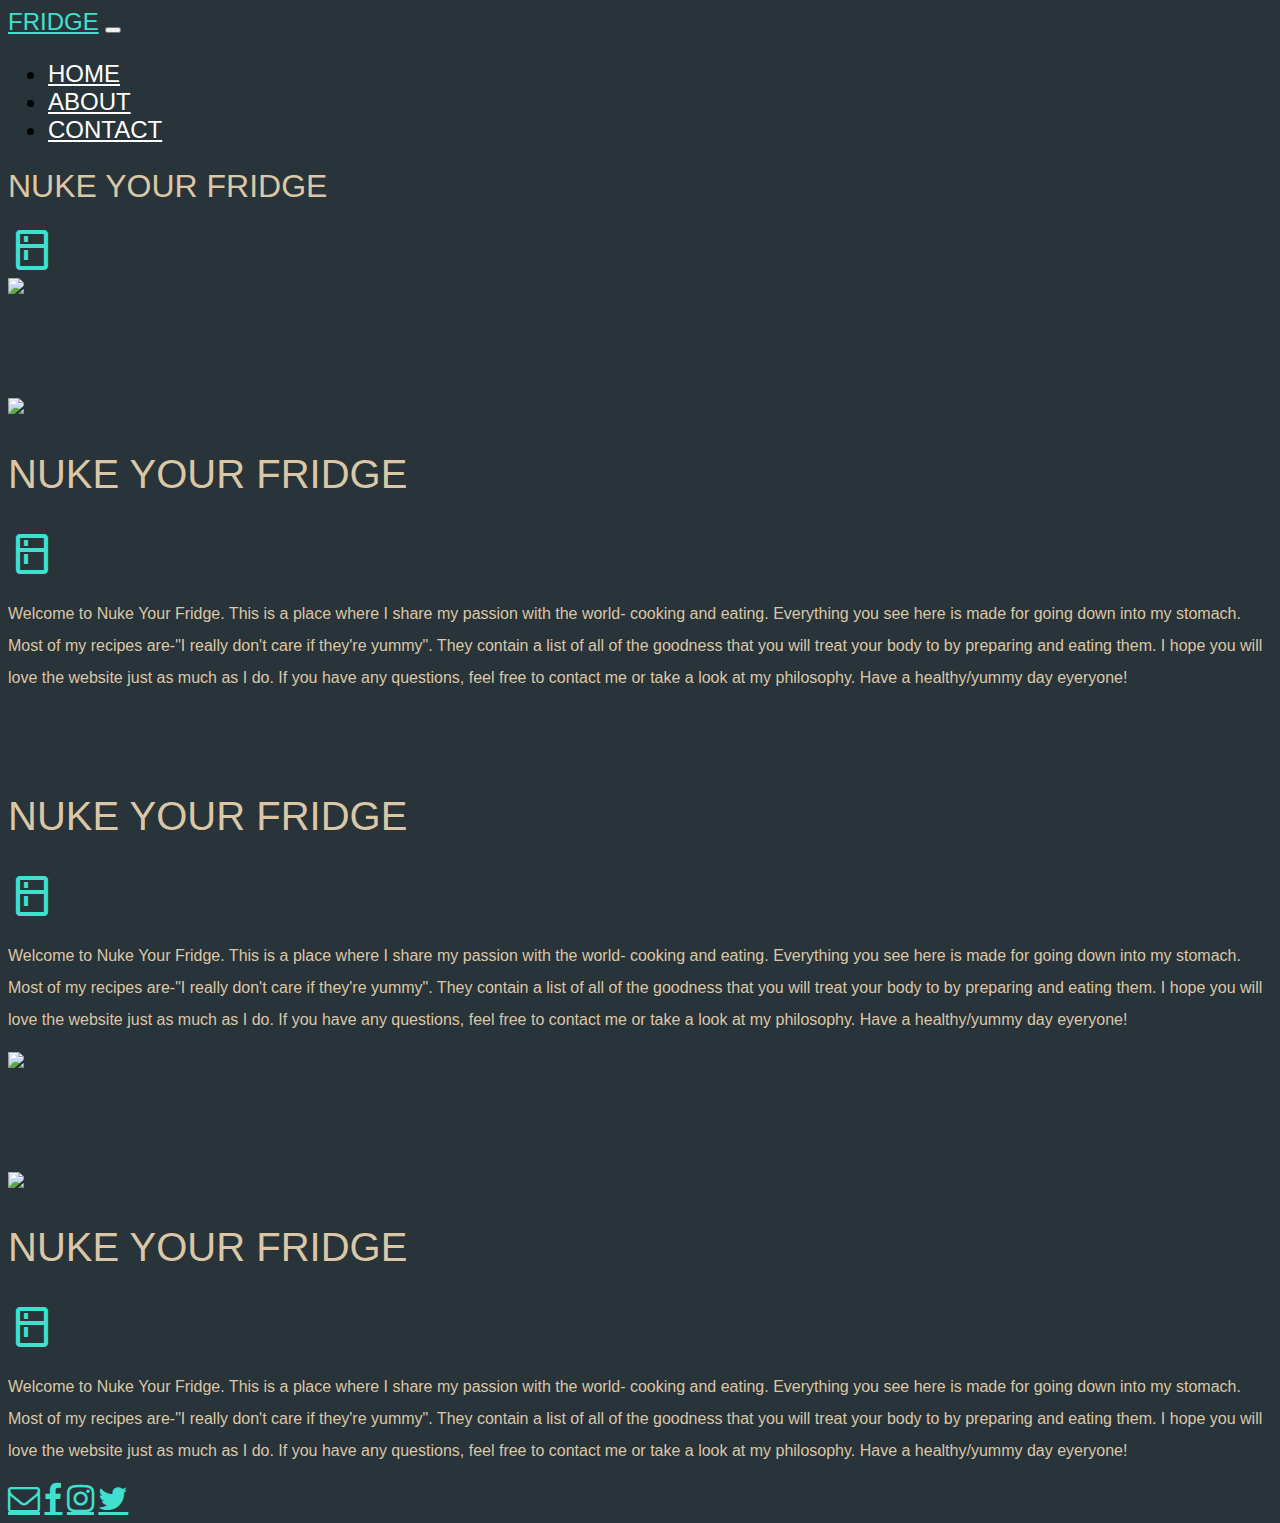
==== Nuke The Fridge/index.html @ 41502413 "Add files via upload" ====
<!DOCTYPE html>
<html>
<head>
    <!-- Google font -->
    <link rel="preconnect" href="https://fonts.gstatic.com">
    <link href="https://fonts.googleapis.com/css2?family=Nunito+Sans:wght@200;300;400;700;800&display=swap" rel="stylesheet">
    <link href="https://fonts.googleapis.com/icon?family=Material+Icons"
      rel="stylesheet">
    <!-- Bootstrap CSS -->
    <link rel="stylesheet" href="https://cdn.jsdelivr.net/npm/bootstrap@4.6.0/dist/css/bootstrap.min.css" integrity="sha384-B0vP5xmATw1+K9KRQjQERJvTumQW0nPEzvF6L/Z6nronJ3oUOFUFpCjEUQouq2+l" crossorigin="anonymous">
    <!-- Custom CSS -->
    <link rel="stylesheet" href="app.css">
    <!-- font awesome -->
    <link rel="stylesheet" href="https://cdnjs.cloudflare.com/ajax/libs/font-awesome/4.7.0/css/font-awesome.min.css">
    <title>Nuke Your Fridge</title>
</head>
<body>
    <nav id="customNav" class="navbar navbar-dark navbar-expand-md py-0 fixed-top">
        <a href="#" class="navbar-brand">FRIDGE</a>
        <button class="navbar-toggler" data-toggle="collapse" data-target="#navLinks" aria-label="Toggle navigation">
        <span class="navbar-toggler-icon"></span>
        </button>
        <div id="navLinks" class="collapse navbar-collapse">
            <ul class="navbar-nav">
                <li class="navbar-item">
                    <a href="" class="nav-link">HOME</a>
                </li>
                <li class="navbar-item">
                    <a href="" class="nav-link">ABOUT</a>
                </li>
                <li class="navbar-item">
                    <a href="" class="nav-link">CONTACT</a>
                </li>
            </ul>
        </div>
    </nav>
    <section class="container-fluid">
        <div class="row align-items-center">
         <div class="col-lg-6 text-center d-none d-lg-block">
            <h1 class="heading text-white">NUKE YOUR FRIDGE</h1>
            <span class="material-icons">kitchen</span>
        </div>
         <div class="col-lg-6 px-0">
             <img class="img-fluid" src="https://images.unsplash.com/photo-1509358271058-acd22cc93898?ixid=MXwxMjA3fDB8MHxwaG90by1wYWdlfHx8fGVufDB8fHw%3D&ixlib=rb-1.2.1&auto=format&fit=crop&w=1050&q=80">
         </div>
        </div>
    </section>

    <section class= "container-fluid">
            <div class="row align-items-center gap">
                <div class="col-md-6 px-0 order-2 order-md-1">
                    <img class="img-fluid" src="https://images.unsplash.com/photo-1547592180-85f173990554?ixid=MXwxMjA3fDB8MHxwaG90by1wYWdlfHx8fGVufDB8fHw%3D&ixlib=rb-1.2.1&auto=format&fit=crop&w=1950&q=80">
                </div>
                <div class="col-md-6 text-center order-1 order-md-2 mb-5 mb-md-0">
                    <div class="row  justify-content-center">
                        <div class="col-10 col-lg-8">
                            <h2 class="d-none d-md-block">NUKE YOUR FRIDGE</h2>
                    <span class="material-icons d-none d-lg-inline">kitchen</span>
                    <p class="lead">
                        Welcome to Nuke Your Fridge. This is a place where I share my passion with the world- cooking and eating. Everything you see here is made for going down into my stomach. Most of my recipes are-"I really don't care if they're yummy". They contain a list of all of the goodness that you will treat your body to by preparing and eating them. I hope you will love the website just as much as I do. If you have any questions, feel free to contact me or take a look at my philosophy. Have a healthy/yummy day eyeryone!
                    </p>
                        </div>
                    </div>
                </div>
            </div>
        <!-- another row -->
            <div class="row align-items-center gap">
                <div class="col-md-6 text-center">
                    <div class="row  justify-content-center">
                        <div class="col-10 col-lg-8 mb-5 mb-md-0">
                            <h2 class="d-none d-md-block">NUKE YOUR FRIDGE</h2>
                    <span class="material-icons d-none d-lg-inline">kitchen</span>
                    <p class="lead">
                        Welcome to Nuke Your Fridge. This is a place where I share my passion with the world- cooking and eating. Everything you see here is made for going down into my stomach. Most of my recipes are-"I really don't care if they're yummy". They contain a list of all of the goodness that you will treat your body to by preparing and eating them. I hope you will love the website just as much as I do. If you have any questions, feel free to contact me or take a look at my philosophy. Have a healthy/yummy day eyeryone!
                    </p>
                        </div>
                    </div>
                </div>
                <div class="col-md-6 px-0">
                    <img class="img-fluid" src="https://images.unsplash.com/photo-1534121222821-9e2e2936f059?ixid=MXwxMjA3fDB8MHxwaG90by1wYWdlfHx8fGVufDB8fHw%3D&ixlib=rb-1.2.1&auto=format&fit=crop&w=1053&q=80">
                </div>
            </div>
            <!-- another row -->
            <div class="row align-items-center gap">
                <div class="col-md-6 px-0 order-2 order-md-1">
                    <img class="img-fluid" src="https://images.unsplash.com/photo-1590701833281-e6283af0948d?ixid=MXwxMjA3fDB8MHxwaG90by1wYWdlfHx8fGVufDB8fHw%3D&ixlib=rb-1.2.1&auto=format&fit=crop&w=1850&q=80">
                </div>
                <div class="col-md-6 text-center order-1 order-md-2 mb-5 mb-md-0">
                    <div class="row  justify-content-center">
                        <div class="col-10 col-lg-8">
                            <h2 class="d-none d-md-block">NUKE YOUR FRIDGE</h2>
                    <span class="material-icons d-none d-lg-inline">kitchen</span>
                    <p class="lead">
                        Welcome to Nuke Your Fridge. This is a place where I share my passion with the world- cooking and eating. Everything you see here is made for going down into my stomach. Most of my recipes are-"I really don't care if they're yummy". They contain a list of all of the goodness that you will treat your body to by preparing and eating them. I hope you will love the website just as much as I do. If you have any questions, feel free to contact me or take a look at my philosophy. Have a healthy/yummy day eyeryone!
                    </p>
                        </div>
                    </div>
                </div>
            </div>    
    </section>
    <!-- icons -->
    <section>
            <div class="d-flex justify-content-center py-2">
                <a href="gmail.com" class="fa fa-envelope-o fa-2x px-1 px-md-3 px-lg-5"></a>        
                <a href="facebook.com" class="fa fa-facebook fa-2x px-1 px-md-3 px-lg-5"></a>           
                <a href="instagram.com" class="fa fa-instagram fa-2x px-1 px-md-3 px-lg-5"></a>
                <a href="twitter.com" class="fa fa-twitter fa-2x px-1 px-md-3 px-lg-5"></a>
                
            </div>
     </section>


    <!-- Bootstrap Bundle -->
    <script src="https://code.jquery.com/jquery-3.5.1.slim.min.js" integrity="sha384-DfXdz2htPH0lsSSs5nCTpuj/zy4C+OGpamoFVy38MVBnE+IbbVYUew+OrCXaRkfj" crossorigin="anonymous"></script>
    <script src="https://cdn.jsdelivr.net/npm/bootstrap@4.6.0/dist/js/bootstrap.bundle.min.js" integrity="sha384-Piv4xVNRyMGpqkS2by6br4gNJ7DXjqk09RmUpJ8jgGtD7zP9yug3goQfGII0yAns" crossorigin="anonymous"></script>     
    <script>
        $(function (){
            $(document).scroll(function(){
            var $nav =$("#customNav");
            $nav.toggleClass("scrolled",$(this).scrollTop()>$nav.height());
        })
    })
    </script>
</body>
</html>
---- Nuke The Fridge/app.css ----
body {
     background:#28333a; 
    font-family: "Nunito", sans-serif;
}
.gap{
    margin-top: 100px;
}
.fa{
    color: turquoise;
}
h2{ 
    color:#DBC7A6;
    font-weight:100;
    font-size: 2.5rem;
}
#customNav{
    font-size: 1.5rem;
    font-weight:200
}
#customNav .navbar-brand{
     color: turquoise;
     font-size: 1.5rem;  
}
#customNav .nav-link{
    color: #ffffff;
}
#customNav .nav-link:hover{
    color: turquoise;
}
.heading{
    color:#DBC7A6;
    font-weight:400;
}
.material-icons{
    color:turquoise;
    font-size: 3rem;
}
.lead{
    color:#DBC7A6;
    font-size:1rem;
    font-weight: 100;
    line-height: 2;
}
.navbar.scrolled{
    background:#DBC7A6;
    transition: background 500ms;
}
@media(max-width: 1200px){
    h1{
        font-weight:100;
        font-size: 2rem;
    }
}
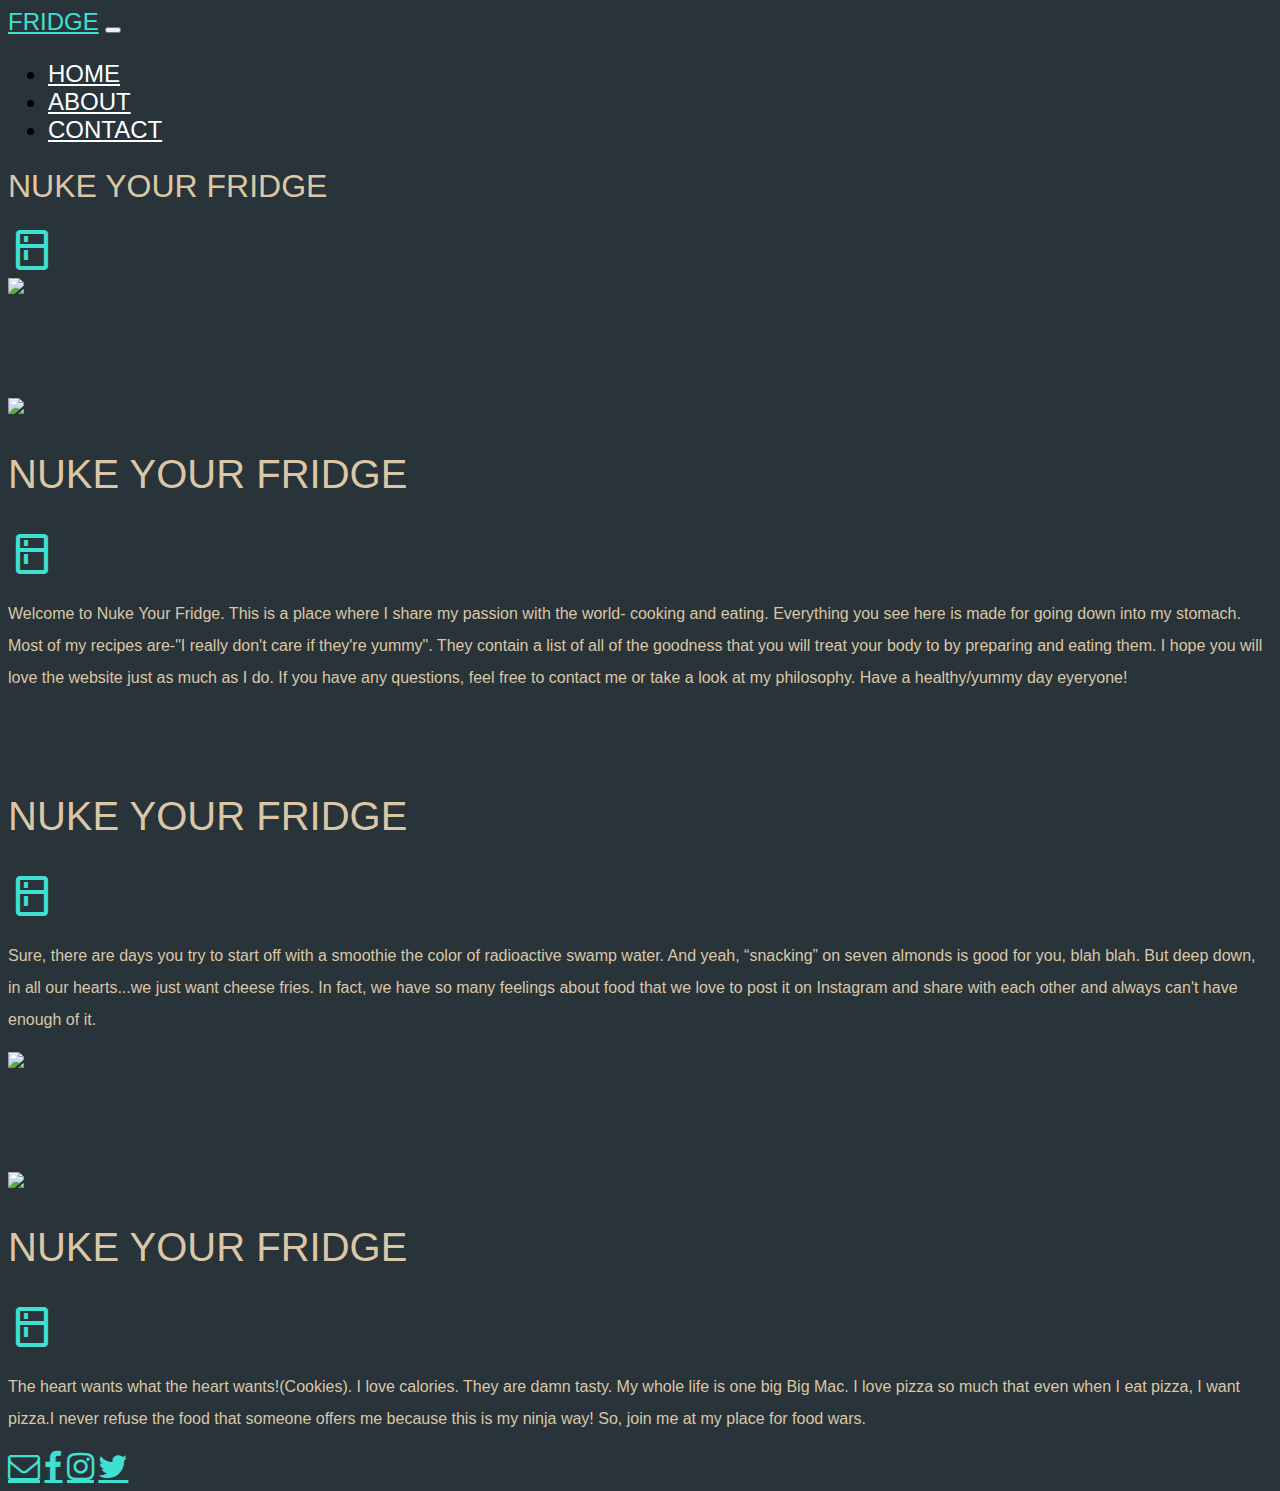
==== commit 37af1db6: "Add files via upload" ====
--- a/Nuke The Fridge/index.html
+++ b/Nuke The Fridge/index.html
@@ -12,7 +12,8 @@
     <link rel="stylesheet" href="app.css">
     <!-- font awesome -->
     <link rel="stylesheet" href="https://cdnjs.cloudflare.com/ajax/libs/font-awesome/4.7.0/css/font-awesome.min.css">
-    <title>Nuke Your Fridge</title>
+    <link rel="icon" href="icon/food.png" type="image/svg">
+    <title>Nuke Your Fridge"</title>
 </head>
 <body>
     <nav id="customNav" class="navbar navbar-dark navbar-expand-md py-0 fixed-top">
@@ -71,7 +72,7 @@
                             <h2 class="d-none d-md-block">NUKE YOUR FRIDGE</h2>
                     <span class="material-icons d-none d-lg-inline">kitchen</span>
                     <p class="lead">
-                        Welcome to Nuke Your Fridge. This is a place where I share my passion with the world- cooking and eating. Everything you see here is made for going down into my stomach. Most of my recipes are-"I really don't care if they're yummy". They contain a list of all of the goodness that you will treat your body to by preparing and eating them. I hope you will love the website just as much as I do. If you have any questions, feel free to contact me or take a look at my philosophy. Have a healthy/yummy day eyeryone!
+                        Sure, there are days you try to start off with a smoothie the color of radioactive swamp water. And yeah, “snacking” on seven almonds is good for you, blah blah. But deep down, in all our hearts...we just want cheese fries. In fact, we have so many feelings about food that we love to post it on Instagram and share with each other and always  can't have enough of it.
                     </p>
                         </div>
                     </div>
@@ -91,7 +92,7 @@
                             <h2 class="d-none d-md-block">NUKE YOUR FRIDGE</h2>
                     <span class="material-icons d-none d-lg-inline">kitchen</span>
                     <p class="lead">
-                        Welcome to Nuke Your Fridge. This is a place where I share my passion with the world- cooking and eating. Everything you see here is made for going down into my stomach. Most of my recipes are-"I really don't care if they're yummy". They contain a list of all of the goodness that you will treat your body to by preparing and eating them. I hope you will love the website just as much as I do. If you have any questions, feel free to contact me or take a look at my philosophy. Have a healthy/yummy day eyeryone!
+                        The heart wants what the heart wants!(Cookies). I love calories. They are dаmn tasty. My whole life is one big Big Mac. I love pizza so much that even when I eat pizza, I want pizza.I never refuse the food that someone offers me because this is my ninja way! So, join me at my place for food wars. 
                     </p>
                         </div>
                     </div>
